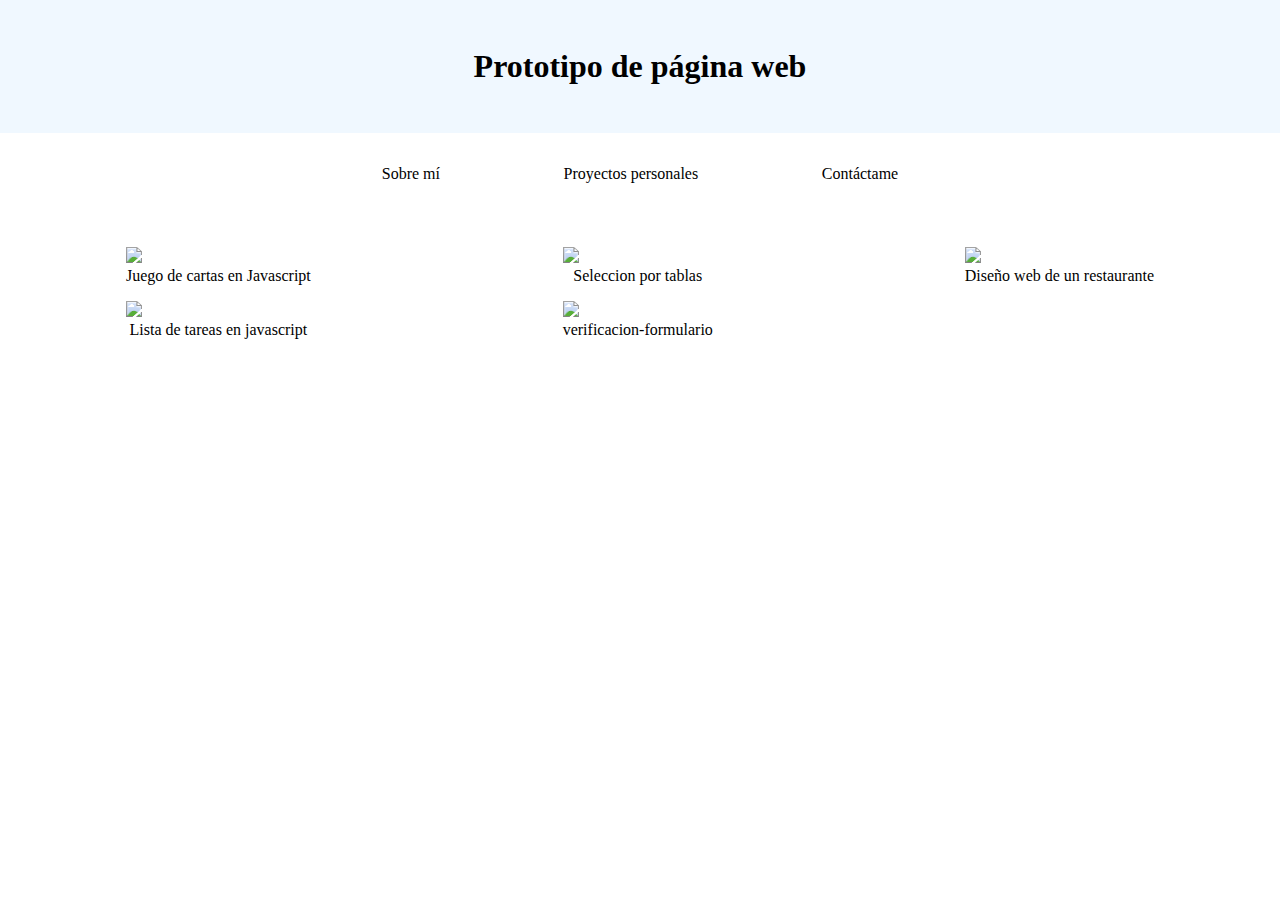
==== index.html @ b70082db "Esqueleto de pagina web" ====
<!DOCTYPE html>
<html lang="es">

<head>
    <meta charset="UTF-8">
    <meta name="viewport" content="width=device-width, initial-scale=1.0">
    <meta http-equiv="X-UA-Compatible" content="ie=edge">
    <title>Pagina principal</title>
    <link rel="stylesheet" href="css/index.css">
</head>

<body>
    <header>
        <h1>Prototipo de página web</h1>
    </header>
    <nav>
        <a href="#">
            <span>Sobre mí</span>
        </a>
        <a href="#">
            <span>Proyectos personales</span>
        </a>
        <a href="#">
            <span>Contáctame</span>
        </a>
    </nav>
    <main>
        <div>
            <div>
                <img src="http://via.placeholder.com/450x250">
                <a href="./memory-game/index.html"><p>Juego de cartas en Javascript</p></a>
            </div>
            <div>
                <img src="http://via.placeholder.com/450x250"> 
                <a href="./todo-app/index.html"><p>Lista de tareas en javascript</p></a></div>
        </div>
        <div>
            <div>
                <img src="http://via.placeholder.com/450x250">
                <a href="./seleccion-tablas/index.html"><p>Seleccion por tablas</p></a>
            </div>
            <div>
                <img src="http://via.placeholder.com/450x250">
                <a href="./verificacion-formulario/index.html"><p>verificacion-formulario</p></a>
            </div>
        </div>
        <div>
            <div>
                <img src="http://via.placeholder.com/450x250">
                <a href="./restaurante/index.html"><p>Diseño web de un restaurante</p></a>
            </div>

        </div>
    </main>
</body>

</html>
---- css/index.css ----
*{
    margin: 0;
    padding: 0;
}

header, nav, main{
    display: flex;
    flex-direction: row;
}

body{
    display:flex;
    flex-direction: column;
}

header{
    justify-content: center;
    background: aliceblue;
    padding: 3em;
}

nav{
    padding: 2em;
    justify-content: space-around;
    width: 50%;
    margin: auto;
}

main{
    justify-content: space-around;
}

div{
    margin-top: 1em;
}

a{
    text-decoration: none;
    color: black;
}

p{
    text-align:center;
}
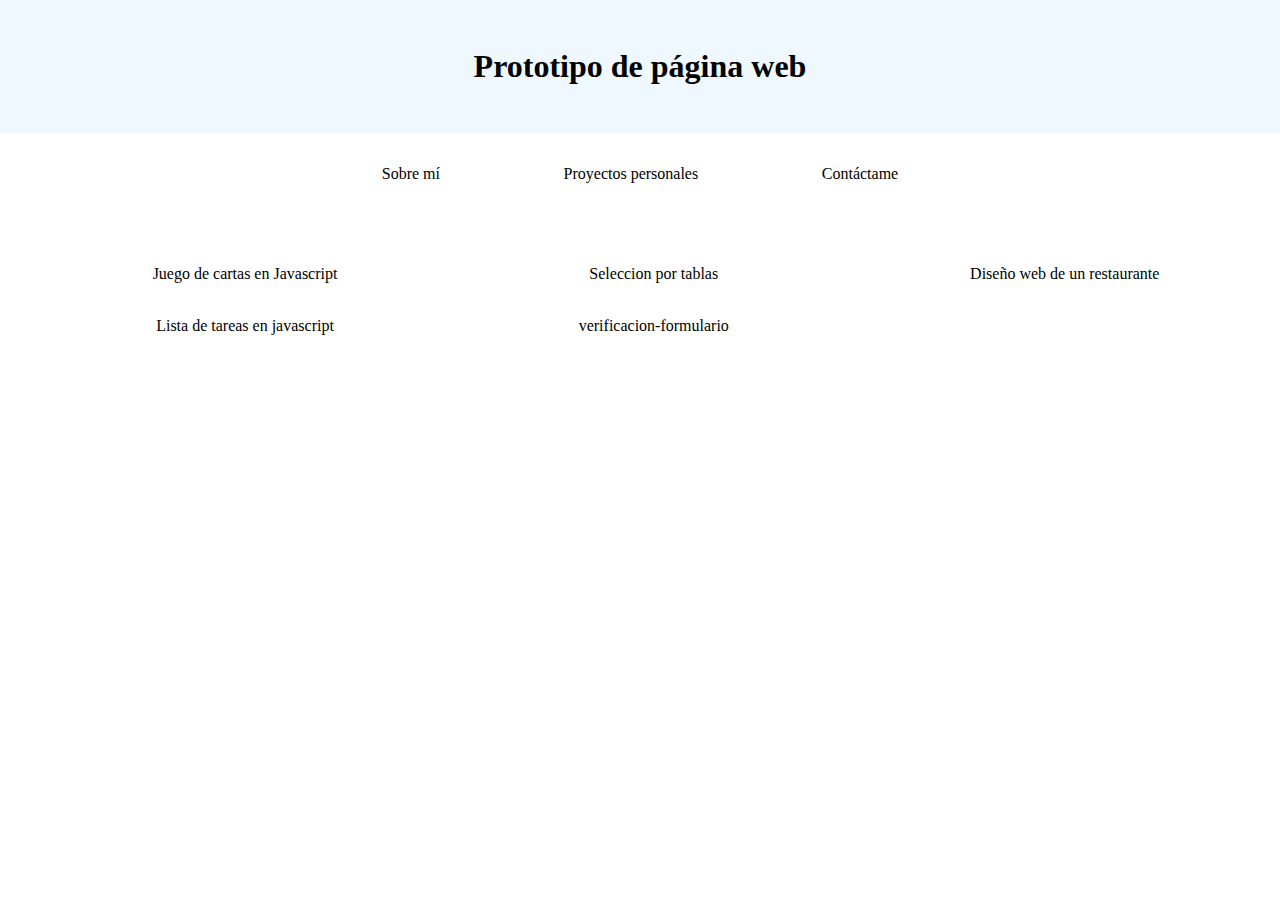
==== commit 87111f10: "Fixed placeholders" ====
--- a/index.html
+++ b/index.html
@@ -27,26 +27,26 @@
     <main>
         <div>
             <div>
-                <img src="http://via.placeholder.com/450x250">
+                <img src="http://via.placeholder.com/350x250" alt="">
                 <a href="./memory-game/index.html"><p>Juego de cartas en Javascript</p></a>
             </div>
             <div>
-                <img src="http://via.placeholder.com/450x250"> 
+                <img src="http://via.placeholder.com/350x250" alt=""> 
                 <a href="./todo-app/index.html"><p>Lista de tareas en javascript</p></a></div>
         </div>
         <div>
             <div>
-                <img src="http://via.placeholder.com/450x250">
+                <img src="http://via.placeholder.com/350x250" alt="">
                 <a href="./seleccion-tablas/index.html"><p>Seleccion por tablas</p></a>
             </div>
             <div>
-                <img src="http://via.placeholder.com/450x250">
+                <img src="http://via.placeholder.com/350x250" alt="">
                 <a href="./verificacion-formulario/index.html"><p>verificacion-formulario</p></a>
             </div>
         </div>
         <div>
             <div>
-                <img src="http://via.placeholder.com/450x250">
+                <img src="http://via.placeholder.com/350x250" alt="">
                 <a href="./restaurante/index.html"><p>Diseño web de un restaurante</p></a>
             </div>
 
--- a/css/index.css
+++ b/css/index.css
@@ -28,6 +28,7 @@
 }
 
 main{
+    margin-left: 2em;
     justify-content: space-around;
 }
 
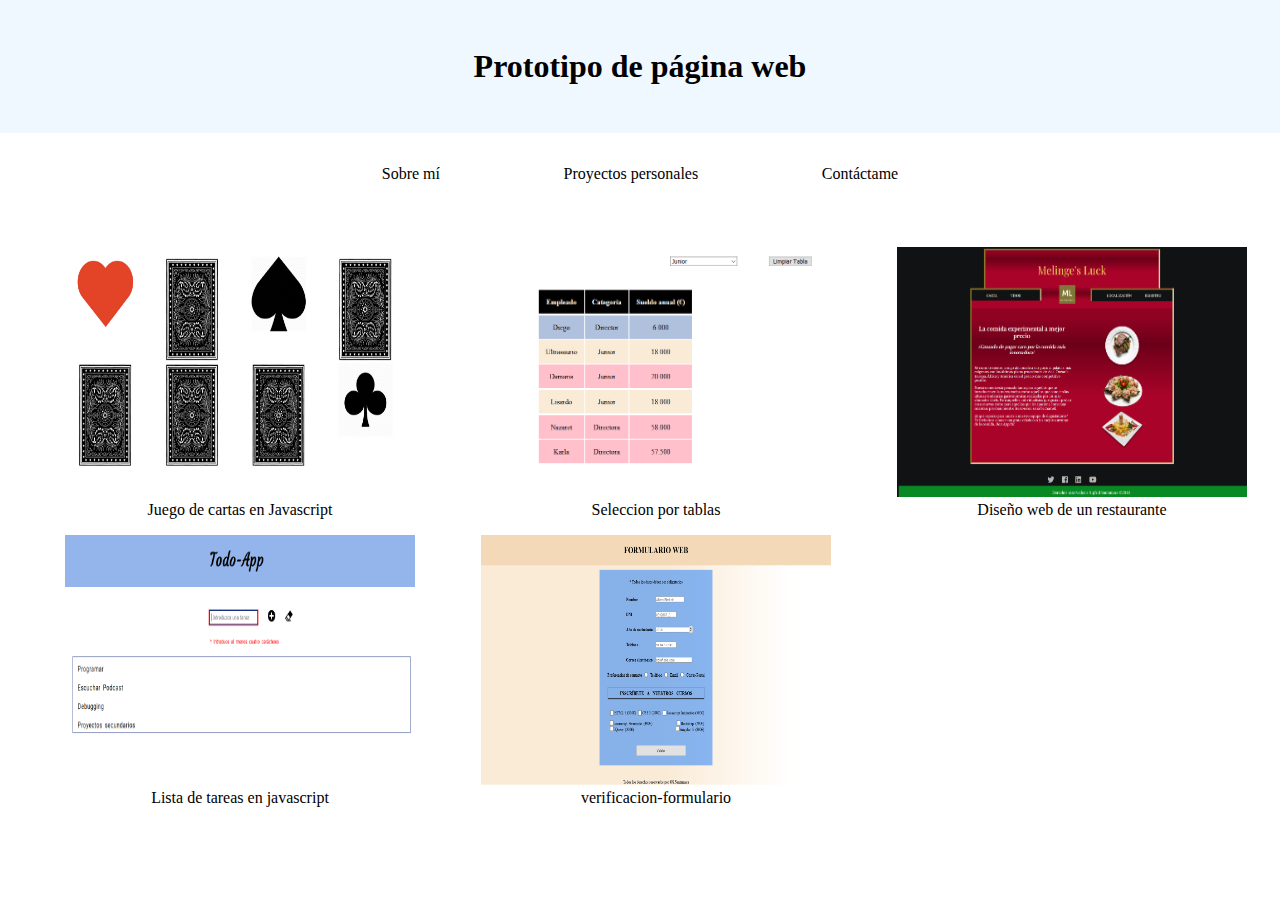
==== commit c73a2d71: "Actualizacion imagen" ====
--- a/index.html
+++ b/index.html
@@ -27,26 +27,26 @@
     <main>
         <div>
             <div>
-                <img src="http://via.placeholder.com/350x250" alt="">
+                <img src="img/game.png" alt="">
                 <a href="./memory-game/index.html"><p>Juego de cartas en Javascript</p></a>
             </div>
             <div>
-                <img src="http://via.placeholder.com/350x250" alt=""> 
+                <img src="img/todoApp.png" alt=""> 
                 <a href="./todo-app/index.html"><p>Lista de tareas en javascript</p></a></div>
         </div>
         <div>
             <div>
-                <img src="http://via.placeholder.com/350x250" alt="">
+                <img src="img/tabla.png" alt="">
                 <a href="./seleccion-tablas/index.html"><p>Seleccion por tablas</p></a>
             </div>
             <div>
-                <img src="http://via.placeholder.com/350x250" alt="">
+                <img src="img/formulario.png" alt="">
                 <a href="./verificacion-formulario/index.html"><p>verificacion-formulario</p></a>
             </div>
         </div>
         <div>
             <div>
-                <img src="http://via.placeholder.com/350x250" alt="">
+                <img src="img/restaurante.png" alt="">
                 <a href="./restaurante/index.html"><p>Diseño web de un restaurante</p></a>
             </div>
 
--- a/css/index.css
+++ b/css/index.css
@@ -43,4 +43,10 @@
 
 p{
     text-align:center;
+}
+
+img{
+    max-width: 100%;
+    width: 350px;
+    height: 250px;
 }